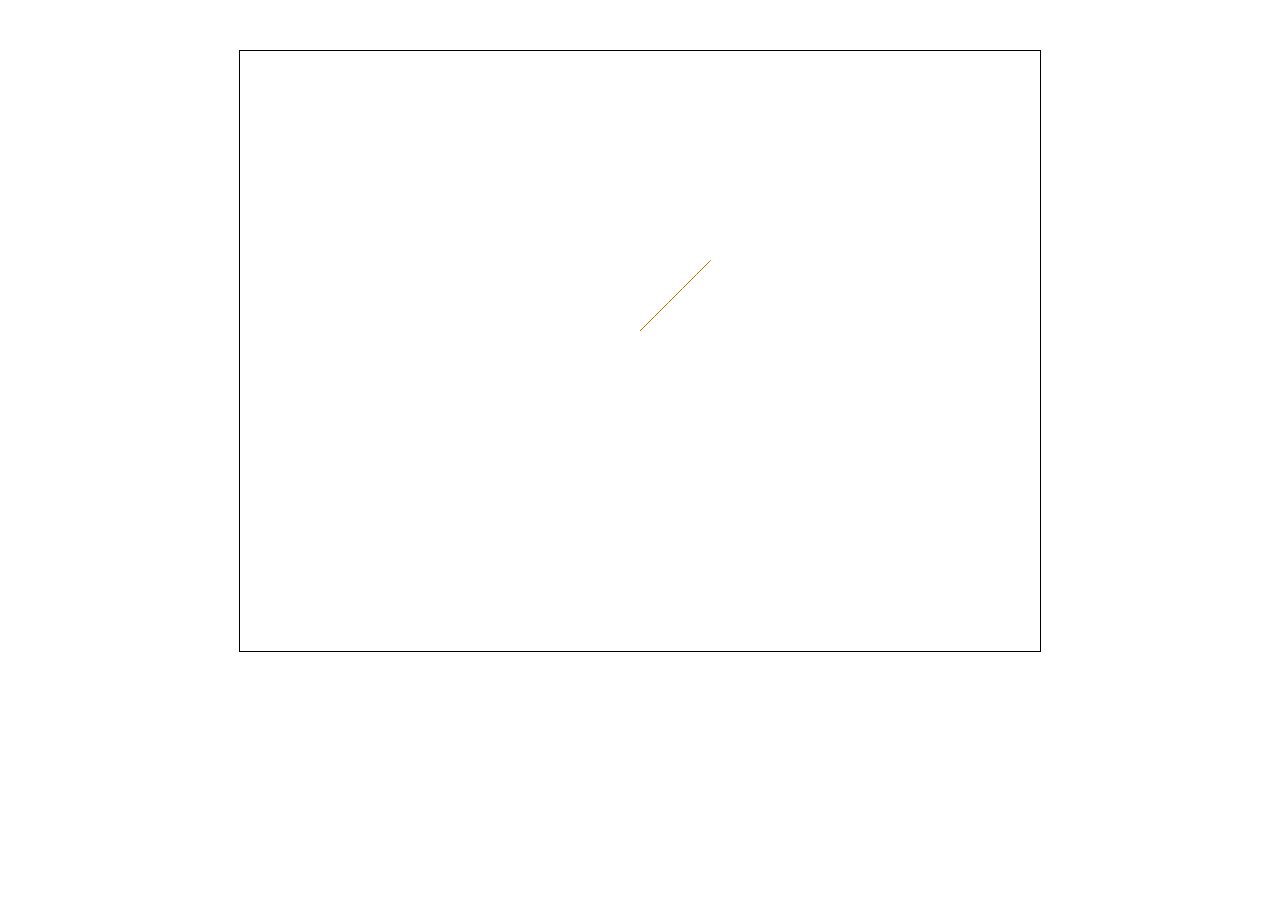
==== hair/index.html @ 168917ce "hair sim" ====
<!DOCTYPE html>
<html>

<head>
    <title>Test</title>
    <link rel="stylesheet" href="style.css">
    <script src="globalData.js"></script>
    <script src="mathFunctions.js"></script>
    <script src="renderFunctions.js"></script>
    <script src="objectFunctions.js"></script>
    <script src="vectorFunctions.js"></script>
    <script src="script.js"></script>
</head>

<body onload="initSim()">
    <div id="sim-div">
        <canvas id="sim" width="800" height="600" tabindex="1" onclick="startSim()">
        </canvas>
    </div>
</body>

</html>
---- hair/style.css ----
#sim-div {
    width: 100%;
    height: 100%;
}

#sim {
    display: block;
    margin: 50px auto;
    border: 1px solid black;
}
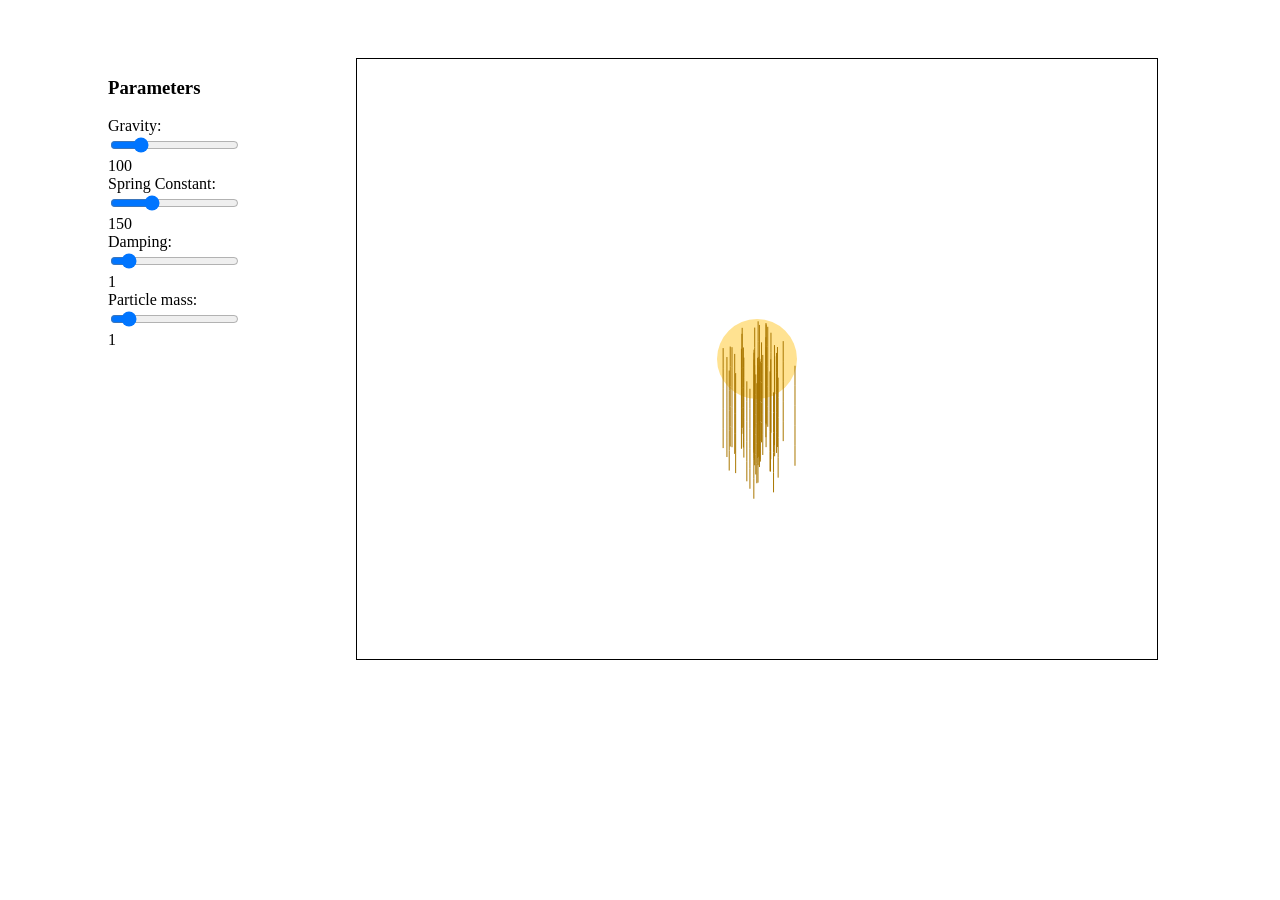
==== commit 7c147365: "parameters control + head" ====
--- a/hair/index.html
+++ b/hair/index.html
@@ -4,6 +4,8 @@
 <head>
     <title>Test</title>
     <link rel="stylesheet" href="style.css">
+    <script src="https://code.jquery.com/jquery-3.6.0.min.js"
+        integrity="sha256-/xUj+3OJU5yExlq6GSYGSHk7tPXikynS7ogEvDej/m4=" crossorigin="anonymous"></script>
     <script src="globalData.js"></script>
     <script src="mathFunctions.js"></script>
     <script src="renderFunctions.js"></script>
@@ -13,6 +15,37 @@
 </head>
 
 <body onload="initSim()">
+    <div id="sim-controls">
+        <h3>Parameters</h3>
+        <div>
+            <div>
+                <label for="gravity">Gravity:</label>
+            </div>
+            <input type="range" name="gravity" id="gravity" min="0" max="500" onchange="changeParameters(this.value,'gravity')">
+            <span id="gravity-span"></span>
+        </div>
+        <div>
+            <div>
+                <label for="spring">Spring Constant:</label>
+            </div>
+            <input type="range" name="spring" id="spring" min="0" max="500" onchange="changeParameters(this.value,'spring')">
+            <span id="spring-span"></span>
+        </div>
+        <div>
+            <div>
+                <label for="damping">Damping:</label>
+            </div>
+            <input type="range" name="damping" id="damping" min="0" max="10" onchange="changeParameters(this.value,'damping')">
+            <span id="damping-span"></span>
+        </div>
+        <div>
+            <div>
+                <label for="mass">Particle mass:</label>
+            </div>
+            <input type="range" name="mass" id="mass" min="0" max="10" onchange="changeParameters(this.value,'mass')">
+            <span id="mass-span"></span>
+        </div>
+    </div>
     <div id="sim-div">
         <canvas id="sim" width="800" height="600" tabindex="1" onclick="startSim()">
         </canvas>
--- a/hair/style.css
+++ b/hair/style.css
@@ -2,6 +2,16 @@
     width: 100%;
     height: 100%;
 }
+
+#sim-controls {
+    margin: 50px 100px;
+    margin-right: 0;
+}
+
+body {
+    display: flex;
+}
+
 
 #sim {
     display: block;
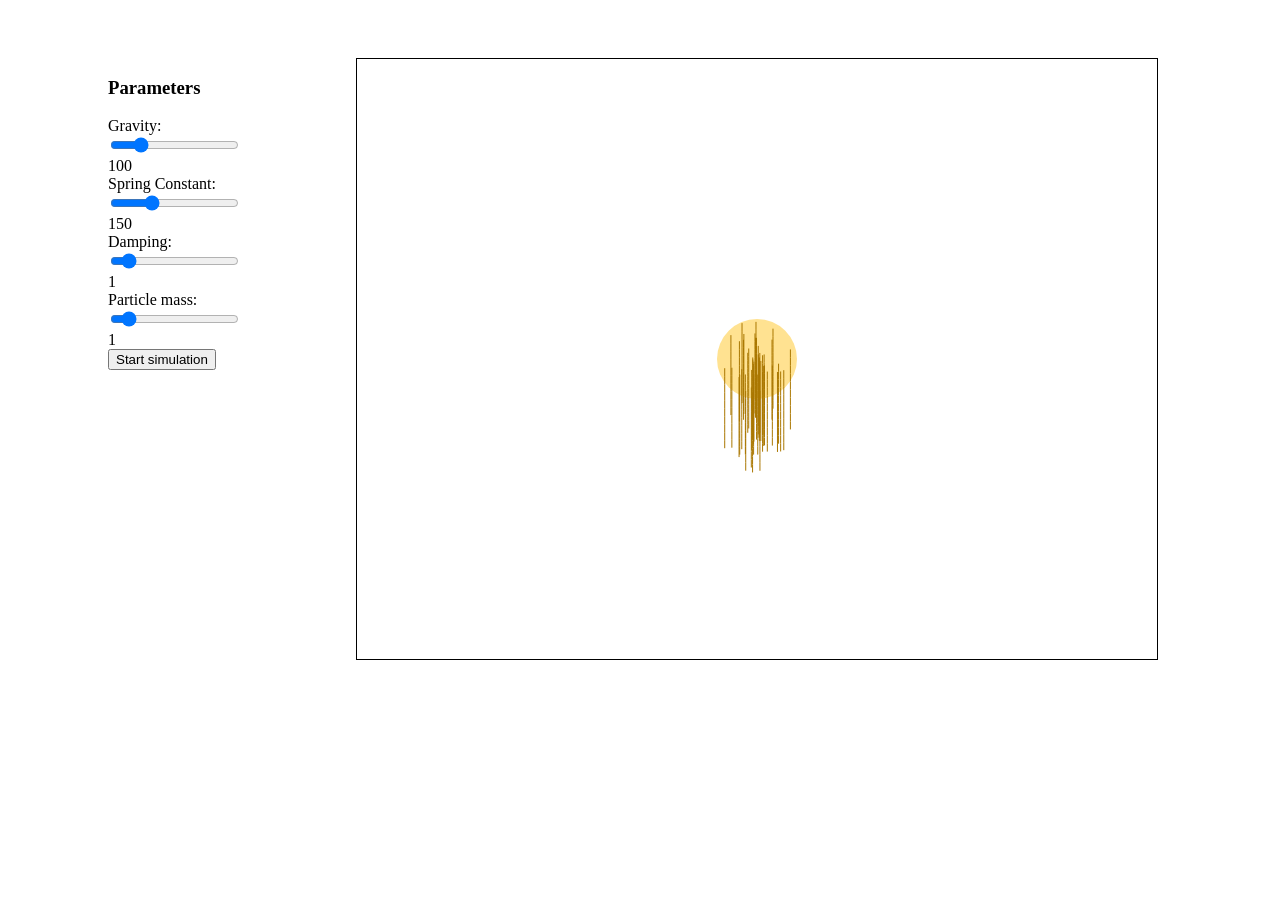
==== commit cf0fb62c: "dragable "head"" ====
--- a/hair/index.html
+++ b/hair/index.html
@@ -21,21 +21,24 @@
             <div>
                 <label for="gravity">Gravity:</label>
             </div>
-            <input type="range" name="gravity" id="gravity" min="0" max="500" onchange="changeParameters(this.value,'gravity')">
+            <input type="range" name="gravity" id="gravity" min="0" max="500"
+                onchange="changeParameters(this.value,'gravity')">
             <span id="gravity-span"></span>
         </div>
         <div>
             <div>
                 <label for="spring">Spring Constant:</label>
             </div>
-            <input type="range" name="spring" id="spring" min="0" max="500" onchange="changeParameters(this.value,'spring')">
+            <input type="range" name="spring" id="spring" min="0" max="500"
+                onchange="changeParameters(this.value,'spring')">
             <span id="spring-span"></span>
         </div>
         <div>
             <div>
                 <label for="damping">Damping:</label>
             </div>
-            <input type="range" name="damping" id="damping" min="0" max="10" onchange="changeParameters(this.value,'damping')">
+            <input type="range" name="damping" id="damping" min="0" max="10"
+                onchange="changeParameters(this.value,'damping')">
             <span id="damping-span"></span>
         </div>
         <div>
@@ -45,9 +48,13 @@
             <input type="range" name="mass" id="mass" min="0" max="10" onchange="changeParameters(this.value,'mass')">
             <span id="mass-span"></span>
         </div>
+        <button onclick="startSim()"> Start simulation</button>
     </div>
     <div id="sim-div">
-        <canvas id="sim" width="800" height="600" tabindex="1" onclick="startSim()">
+        <canvas id="sim" width="800" height="600" tabindex="1"
+            onmousemove="getMousePosition(event)"
+            onmousedown="getMouseDown(event)" 
+            onmouseup="getMouseUp(event)">
         </canvas>
     </div>
 </body>
